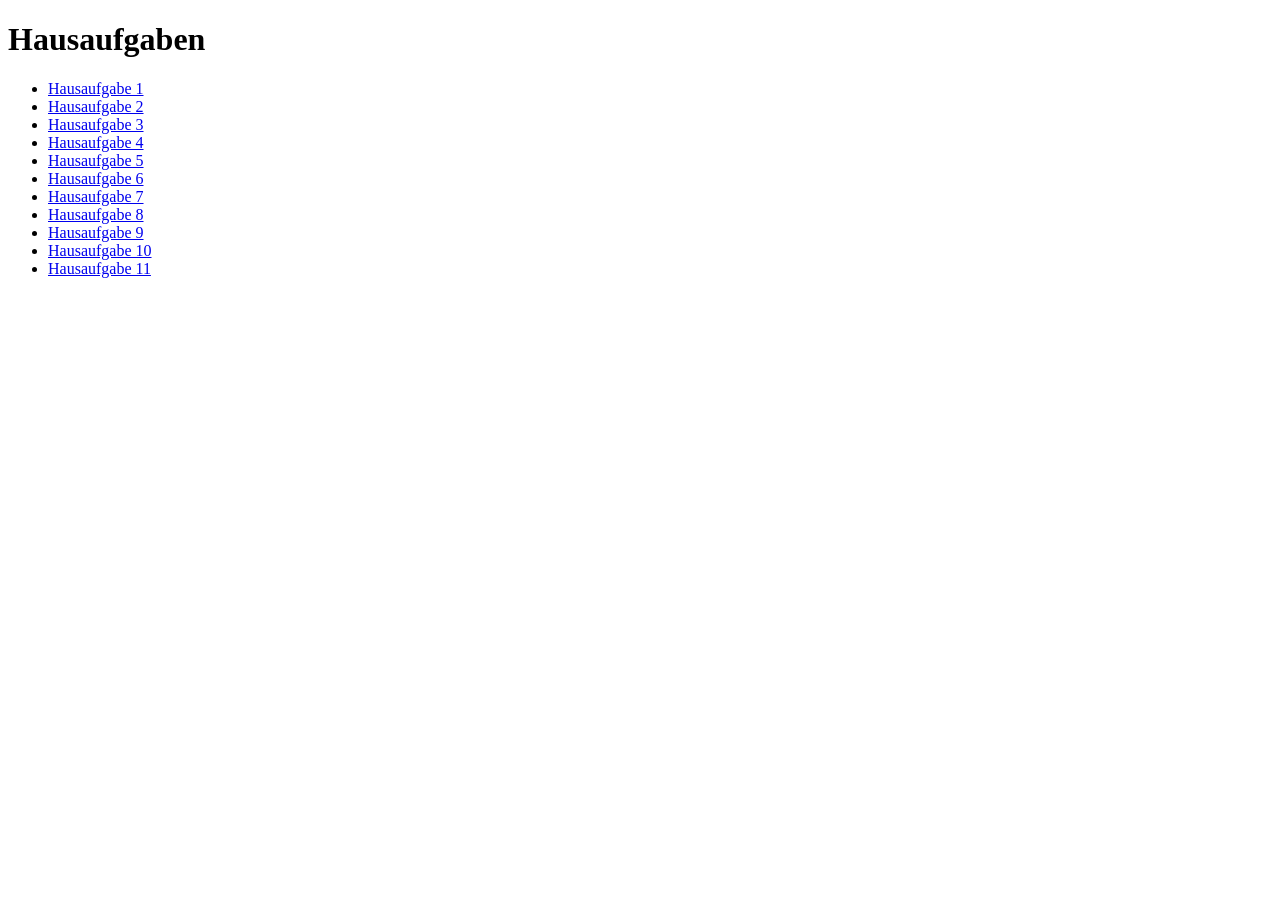
==== index.html @ 0d1a430b "Digital Fürerschein" ====
<!DOCTYPE html>
<html lang="en">
<head>
    <meta charset="UTF-8">
    <meta http-equiv="X-UA-Compatible" content="IE=edge">
    <meta name="viewport" content="width=device-width, initial-scale=1.0">
    <title>Digital Führerschein</title>
</head>
<body>
     <h1 class="header">Hausaufgaben</h1>
    <ul>
        <li>
            <a href="Hausaufgabe1.html">Hausaufgabe 1</a>
        </li>
        <li>
            <a href="Hausaufgabe2.html">Hausaufgabe 2</a>
        </li>
        <li>
            <a href="Hausaufgabe3.html">Hausaufgabe 3</a>
        </li>
        <li>
            <a href="Hausaufgabe4.html">Hausaufgabe 4</a>
        </li>
        <li>
            <a href="Hausaufgabe5.html">Hausaufgabe 5</a>
        </li>
        <li>
            <a href="Hausaufgabe6.html">Hausaufgabe 6</a>
        </li>
        <li>
            <a href="Hausaufgabe7.html">Hausaufgabe 7</a>
        </li>
        <li>
            <a href="Hausaufgabe8.html">Hausaufgabe 8</a>
        </li>
        <li>
            <a href="Hausaufgabe9.html">Hausaufgabe 9</a>
        </li>
        <li>
            <a href="Hausaufgabe10.html">Hausaufgabe 10</a>
        </li>
        <li>
            <a href="Hausaufgabe11.html">Hausaufgabe 11</a>
        </li>
    </ul>
    
</body>
</html>
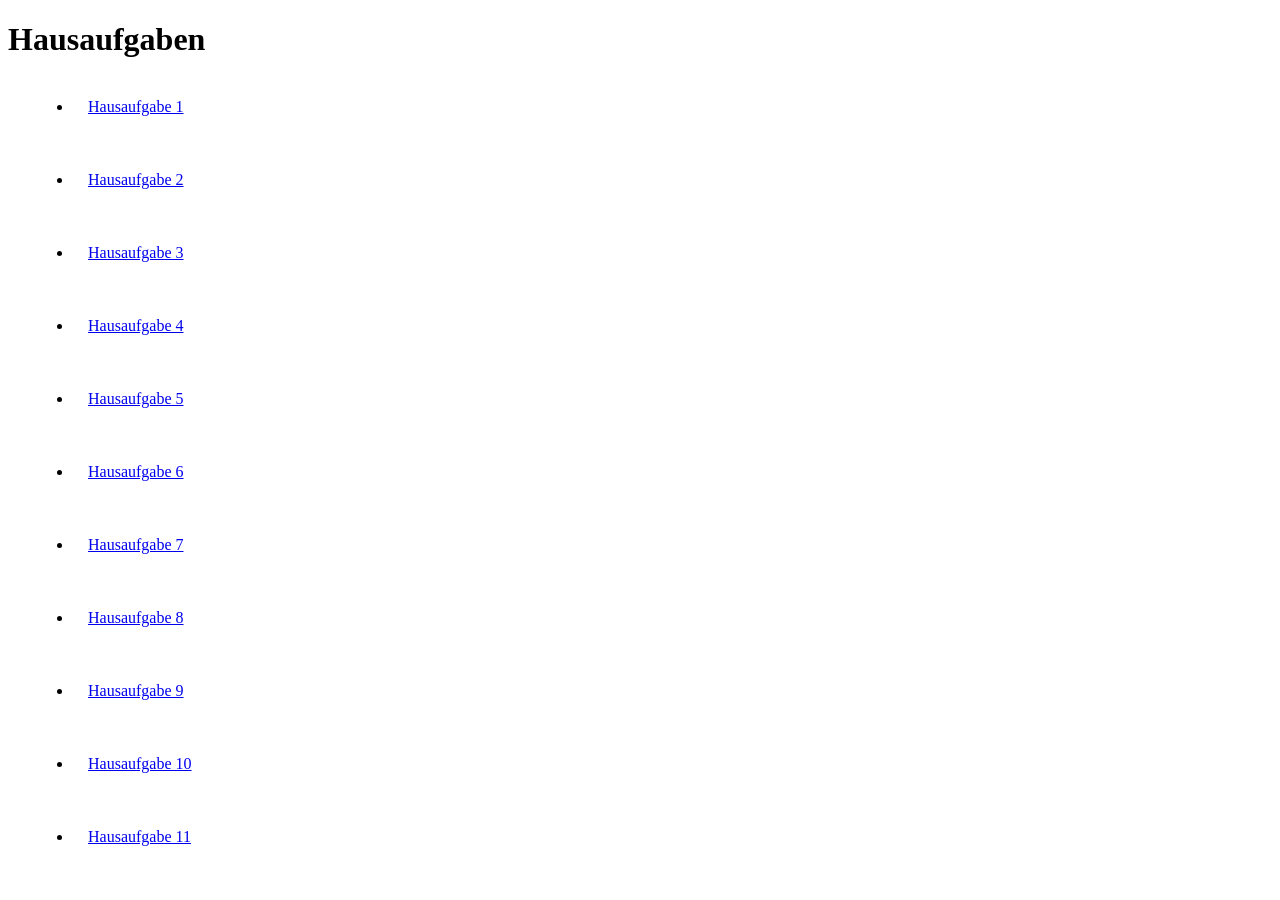
==== commit 915e793e: "Hausaufgabe12" ====
--- a/index.html
+++ b/index.html
@@ -4,6 +4,7 @@
     <meta charset="UTF-8">
     <meta http-equiv="X-UA-Compatible" content="IE=edge">
     <meta name="viewport" content="width=device-width, initial-scale=1.0">
+    <link rel="stylesheet" href="style.css">
     <title>Digital Führerschein</title>
 </head>
 <body>
--- a/style.css
+++ b/style.css
@@ -0,0 +1,6 @@
+h3{ 
+   /* this is my background */ background-color:rgb(210, 124, 124)"
+}
+li{margin: 25px; 
+padding:   15px;
+}
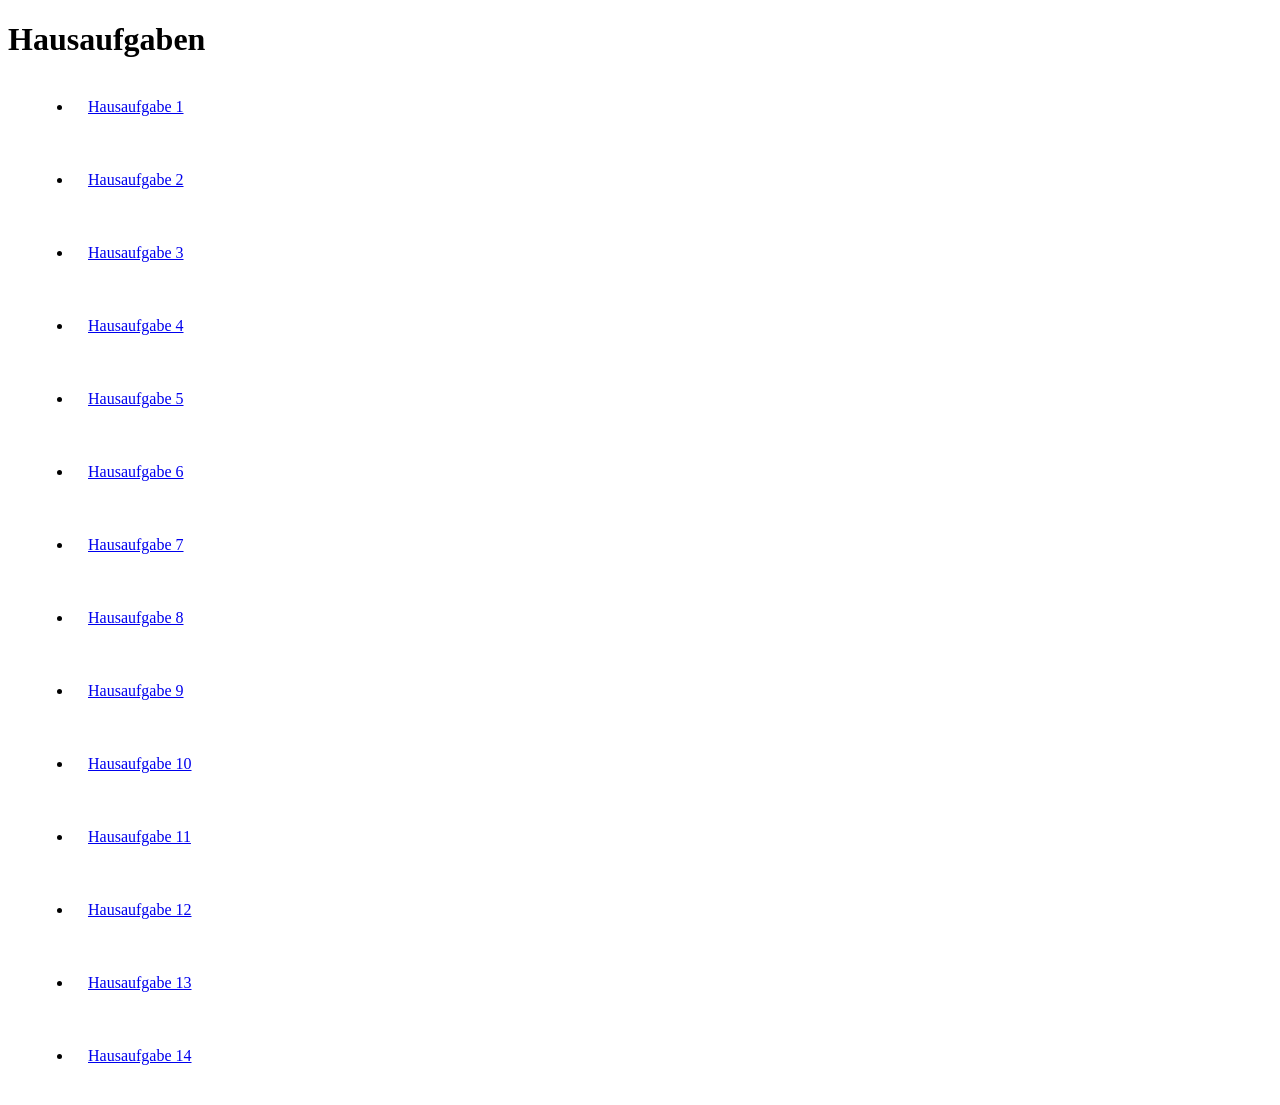
==== commit 9d8edad4: "Hausaufgabe" ====
--- a/index.html
+++ b/index.html
@@ -43,6 +43,15 @@
         <li>
             <a href="Hausaufgabe11.html">Hausaufgabe 11</a>
         </li>
+        <li>
+            <a href="Hausaufgabe12 .html">Hausaufgabe 12</a>
+        </li>
+        <li>
+            <a href="Hausaufgabe13.htlm">Hausaufgabe 13</a>
+        </li>
+        <li>
+            <a href="Hausaufgabe14.html">Hausaufgabe 14</a>
+        </li>
     </ul>
     
 </body>
